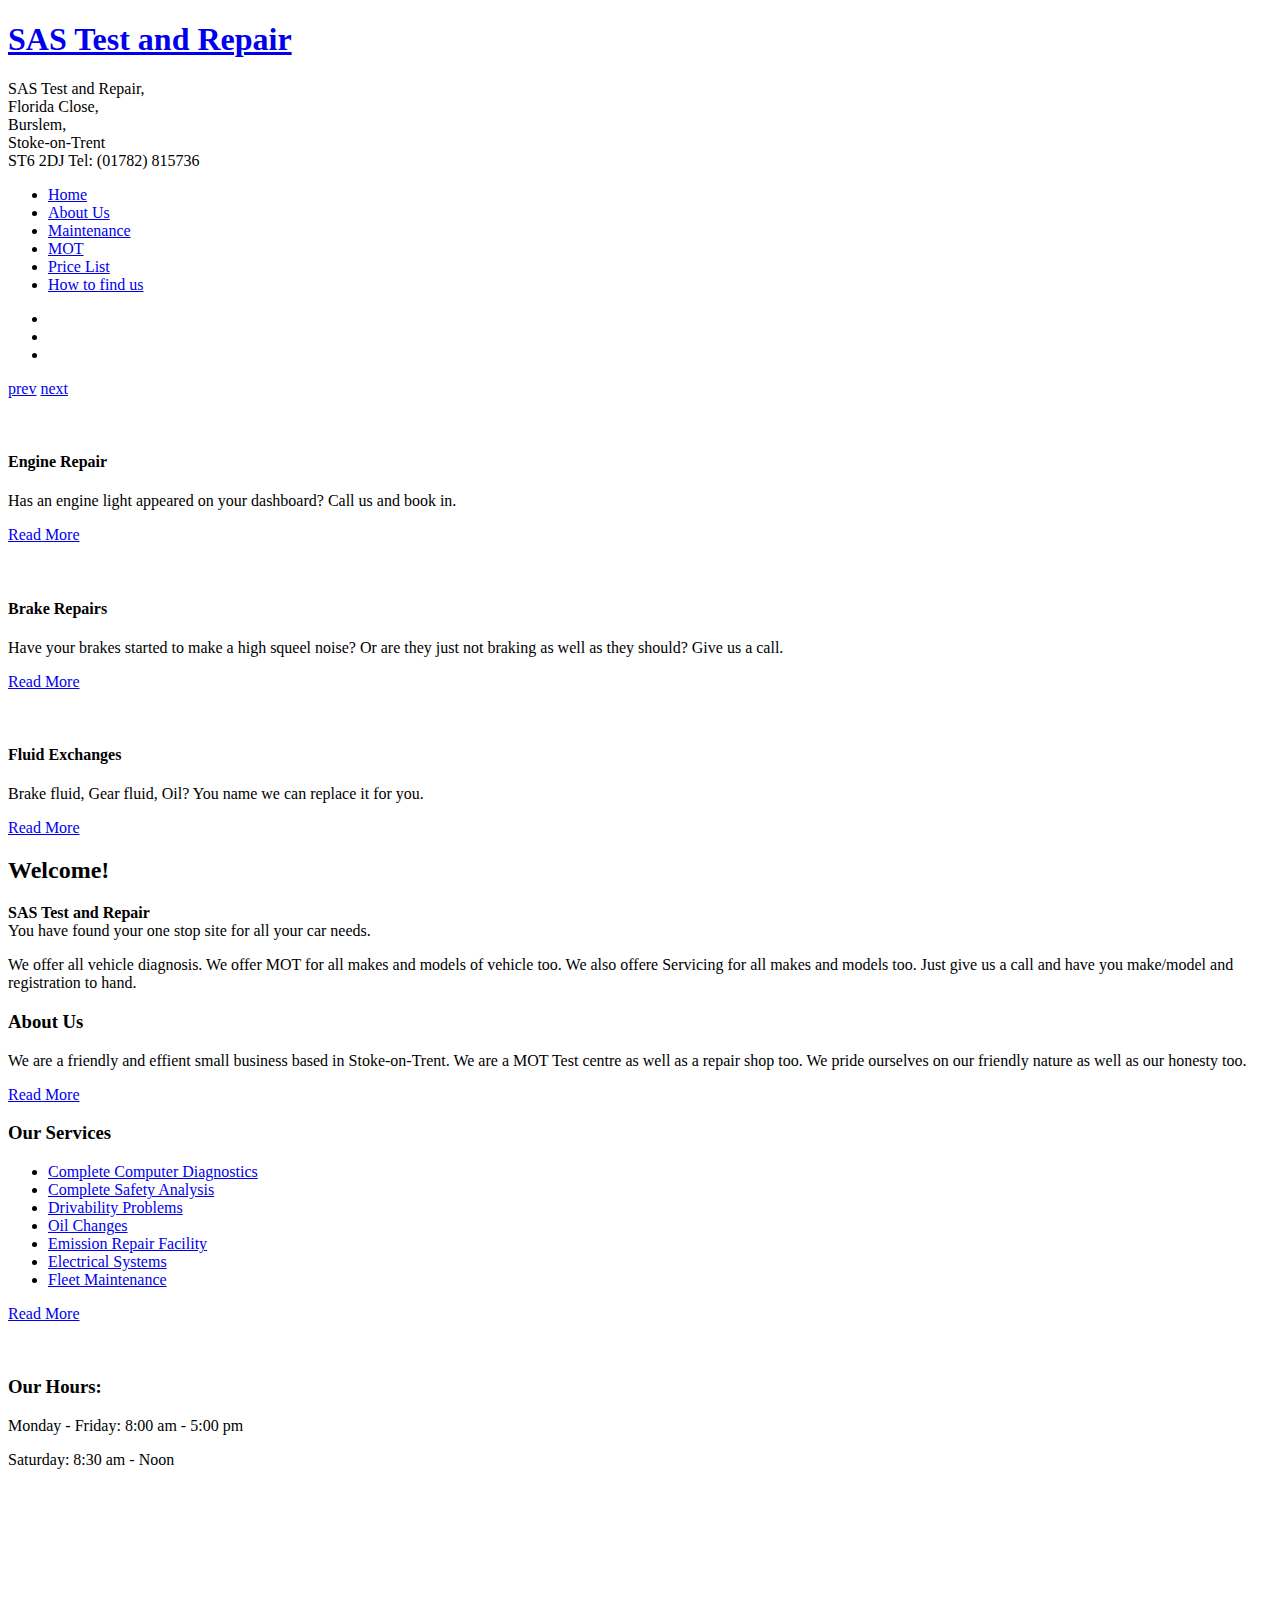
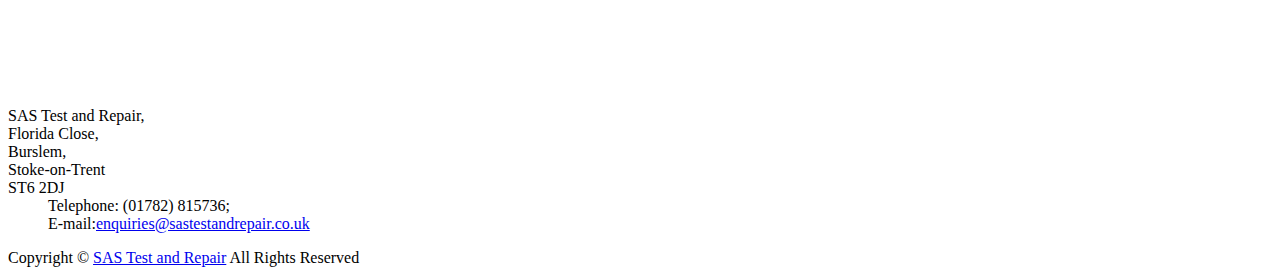
==== public/index.html @ 6390a451 "Original HTML" ====
<!DOCTYPE html>
<html lang="en">
<head>
<title>SAS Test & Repair LTD</title>
<meta charset="utf-8">
<meta name="description" content="SAS Test and Repair">
<meta name="keywords" content="MOT, Car, Repair, car parts, servicing, garage, friendly, stoke on trent, engine, brakes, enginge diagnosis">
<meta name="googlebot" content="MOT, Car, Repair, car parts, servicing, garage, friendly, stoke on trent, engine, brakes, enginge diagnosis">
<meta name="robots" content="MOT, Car, Repair, car parts, servicing, garage, friendly, stoke on trent, engine, brakes, enginge diagnosis">
<link rel="stylesheet" href="css/reset.css" type="text/css" media="screen">
<link rel="stylesheet" href="css/style.css" type="text/css" media="screen">
<link rel="stylesheet" href="css/grid.css" type="text/css" media="screen">
<script src="js/jquery-1.7.1.min.js" type="text/javascript"></script>
<script src="js/cufon-yui.js" type="text/javascript"></script>
<script src="js/cufon-replace.js" type="text/javascript"></script>
<script src="js/Vegur_500.font.js" type="text/javascript"></script>
<script src="js/FF-cash.js" type="text/javascript"></script>
<script src="js/tms-0.3.js" type="text/javascript"></script>
<script src="js/tms_presets.js" type="text/javascript"></script>
<script src="js/jquery.easing.1.3.js" type="text/javascript"></script>
<script src="js/jquery.equalheights.js" type="text/javascript"></script>
<!--[if lt IE 9]>
<script type="text/javascript" src="js/html5.js"></script>
<link rel="stylesheet" href="css/ie.css" type="text/css" media="screen">
<![endif]-->
</head>
<body id="page1">
<div class="main-bg">
  <div class="bg">
    <!--==============================header=================================-->
    <header>
      <div class="main">
        <div class="wrapper">
          <h1><a href="index.html">SAS Test and Repair</a></h1>
          <div class="fright">
            <div class="indent"><span class="address">SAS Test and Repair,<br>
              Florida Close,<br>
              Burslem,<br>
              Stoke-on-Trent <br>
            ST6 2DJ</span> <span class="phone">Tel: (01782) 815736</span> </div>
          </div>
        </div>
        <nav>
          <ul class="menu">
            <li><a class="active" href="index.html">Home</a></li>
            <li><a href="about.html">About Us</a></li>
            <li><a href="maintenance.html">Maintenance </a></li>
            <li><a href="MOT.html">MOT</a></li>
            <li><a href="price.html">Price List</a></li>
            <li><a href="locations.html">How to find us</a></li>
          </ul>
        </nav>
        <div class="slider-wrapper">
          <div class="slider">
            <ul class="items">
              <li> <img src="images/slider-img1.jpg" alt="" /> </li>
              <li> <img src="images/slider-img2.jpg" alt="" /> </li>
              <li> <img src="images/slider-img3.jpg" alt="" /> </li>
            </ul>
          </div>
          <a class="prev" href="#">prev</a> <a class="next" href="#">next</a> </div>
      </div>
    </header>
    <!--==============================content================================-->
    <section id="content">
      <div class="main">
        <div class="container_12">
          <div class="wrapper p5">
            <article class="grid_4">
              <div class="wrapper">
                <figure class="img-indent"><img src="images/page1-img1.png" alt=""></figure>
                <div class="extra-wrap">
                  <h4>Engine Repair</h4>
                  <p class="p2">Has an engine light appeared on your dashboard? Call us and book in.</p>
                  <a class="button" href="#">Read More</a> </div>
              </div>
            </article>
            <article class="grid_4">
              <div class="wrapper">
                <figure class="img-indent"><img src="images/page1-img2.png" alt=""></figure>
                <div class="extra-wrap">
                  <h4>Brake Repairs</h4>
                  <p class="p2">Have your brakes started to make a high squeel noise? Or are they just not braking as well as they should? Give us a call.</p>
                  <a class="button" href="#">Read More</a> </div>
              </div>
            </article>
            <article class="grid_4">
              <div class="wrapper">
                <figure class="img-indent"><img src="images/page1-img3.png" alt=""></figure>
                <div class="extra-wrap">
                  <h4>Fluid Exchanges</h4>
                  <p class="p2">Brake fluid, Gear fluid, Oil? You name we can replace it for you.</p>
                  <a class="button" href="#">Read More</a> </div>
              </div>
            </article>
          </div>
          <div class="container-bot">
            <div class="container-top">
              <div class="container">
                <div class="wrapper">
                  <article class="grid_8">
                    <div class="indent-left">
                      <h2>Welcome!</h2>
                      <p class="prev-indent-bot"><strong>SAS Test and Repair</strong> <br>
You have found your one stop site for all your car needs. </p>
<p class="border-bot">We offer all vehicle diagnosis. We offer MOT for all makes and models of vehicle too. We also offere Servicing for all makes and models too. Just give us a call and have you make/model and registration to hand.</p>
                    </div>
                    <div class="wrapper">
                      <div class="grid_4 alpha">
                        <div class="indent-left">
                          <div class="maxheight indent-bot">
                            <h3>About Us</h3>
                            <p class="prev-indent-bot">We are a friendly and effient small business based in Stoke-on-Trent. We are a MOT Test centre as well as a repair shop too. We pride ourselves on our friendly nature as well as our honesty too.</p>
                            </div>
                          <a class="button" href="#">Read More</a> </div>
                      </div>
                      <div class="grid_4 omega">
                        <div class="indent-left2">
                          <div class="maxheight indent-bot">
                            <h3 class="p0">Our Services</h3>
                            <ul class="list-1">
                              <li><a href="#">Complete Computer Diagnostics</a></li>
                              <li><a href="#">Complete Safety Analysis</a></li>
                              <li><a href="#">Drivability Problems</a></li>
                              <li><a href="#">Oil Changes</a></li>
                              <li><a href="#">Emission Repair Facility</a></li>
                              <li><a href="#">Electrical Systems</a></li>
                              <li><a href="#">Fleet Maintenance</a></li>
                            </ul>
                          </div>
                          <a class="button" href="#">Read More</a> </div>
                      </div>
                    </div>
                  </article>
                  <article class="grid_4">
                    <div class="indent-left2 indent-top">
                      <div class="box p4">
                        <div class="padding">
                          <div class="wrapper">
                            <figure class="img-indent"><img src="images/page1-img4.png" alt=""></figure>
                            <div class="extra-wrap">
                              <h3 class="p0">Our Hours:</h3>
                            </div>
                          </div>
                          <p class="color-1 p0">Monday - Friday: 8:00 am - 5:00 pm</p>
                          <p class="color-1 p1">Saturday: 8:30 am - Noon</p>
                       </div>
                      </div>
                      <figure class="indent-bot">
<iframe src="https://www.google.com/maps/embed?pb=!1m18!1m12!1m3!1d2398.64996018233!2d-2.1829533136579333!3d53.044628065882584!2m3!1f0!2f0!3f0!3m2!1i1024!2i768!4f13.1!3m3!1m2!1s0x0%3A0xa860ce8d1d1013c7!2sSAS%20Test%20and%20Repair%20LTD!5e0!3m2!1sen!2suk!4v1629921872395!5m2!1sen!2suk" width="200" height="202" style="border:0;" allowfullscreen="" loading="lazy"></iframe>
                      </figure>
                      <div class="indent-left">
                        <dl class="main-address">
                          <dt>SAS Test and Repair,<br>
              Florida Close,<br>
              Burslem,<br>
              Stoke-on-Trent <br>
            ST6 2DJ</span>
                          <dd><span>Telephone:</span> (01782) 815736;</dd>
                    
                          <dd><span>E-mail:</span><a href="mailto: enquiries@sastestandrepair.co.uk">enquiries@sastestandrepair.co.uk</a></dd>
                        </dl>
                      </div>
                    </div>
                  </article>
                </div>
              </div>
            </div>
          </div>
        </div>
      </div>
    </section>
    <!--==============================footer=================================-->
    <footer>
      <div class="main"> <span>Copyright &copy; <a href="www.sastestandrepair.co.uk">SAS Test and Repair</a> All Rights Reserved</span>
    </footer>
  </div>
</div>
<script type="text/javascript">Cufon.now();</script>
<script type="text/javascript">
$(window).load(function () {
    $('.slider')._TMS({
        duration: 1000,
        easing: 'easeOutQuint',
        preset: 'simpleFade',
        slideshow: 7000,
        banners: false,
        pauseOnHover: true,
        pagination: false,
        pagNums: false,
        nextBu: '.next',
        prevBu: '.prev'
    });
});
</script>
</body>
</html>
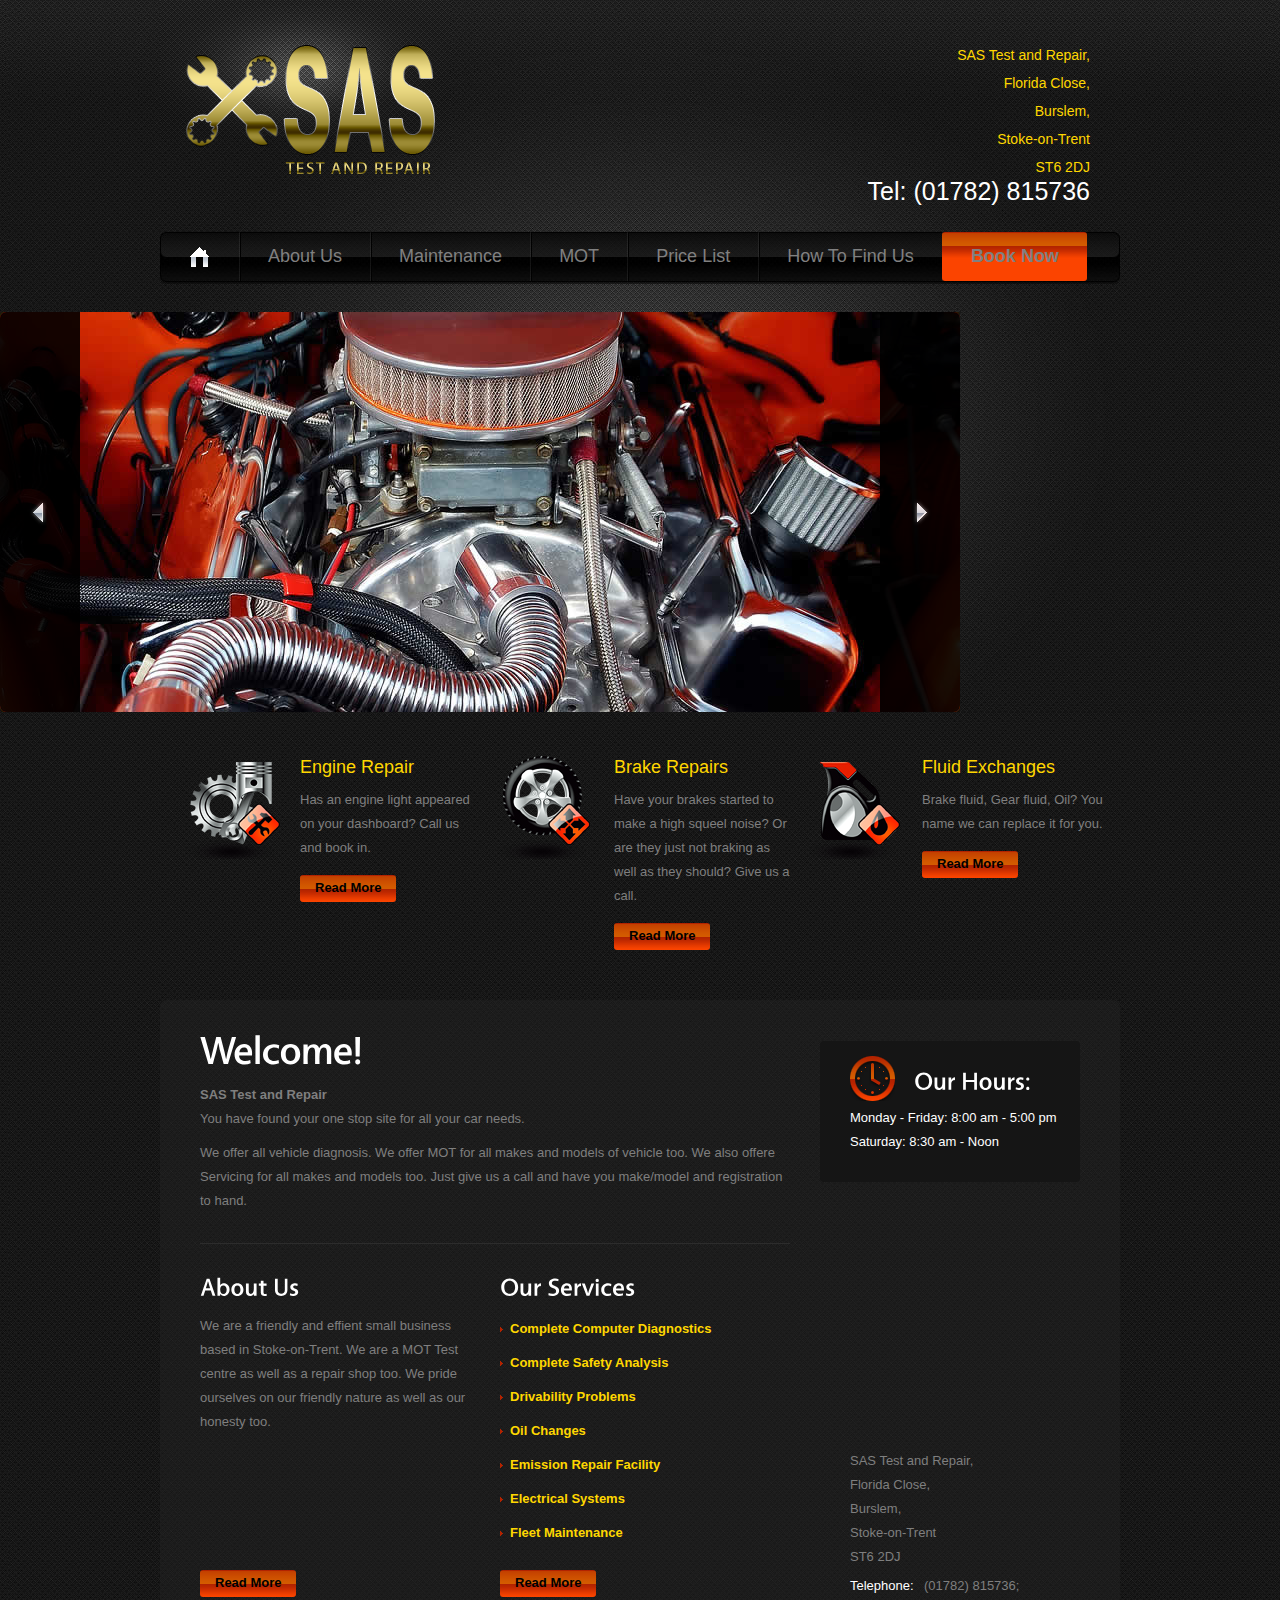
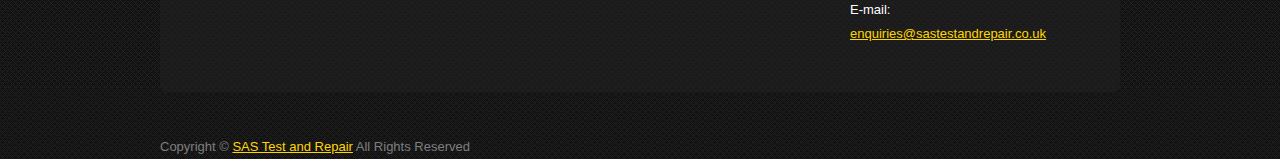
==== commit ebfe069b: "Update index.html" ====
--- a/public/index.html
+++ b/public/index.html
@@ -48,6 +48,7 @@
             <li><a href="MOT.html">MOT</a></li>
             <li><a href="price.html">Price List</a></li>
             <li><a href="locations.html">How to find us</a></li>
+            <li><a class="button" href="booking">Book Now</a> </div></li>
           </ul>
         </nav>
         <div class="slider-wrapper">
--- a/public/css/style.css
+++ b/public/css/style.css
@@ -0,0 +1,560 @@
+/* Getting the new tags to behave */
+article, aside, audio, canvas, command, datalist, details, embed, figcaption, figure, footer, header, hgroup, keygen, meter, nav, output, progress, section, source, video {
+	display:block;
+}
+mark, rp, rt, ruby, summary, time {
+	display:inline;
+}
+/* Global properties ======================================================== */
+html {
+	width:100%;
+	height:100%;
+}
+body {
+	font-family:Arial, Helvetica, sans-serif;
+	font-size:100%;
+	color:#7f7f7f;
+	min-width:960px;
+	height:100%;
+	background:url(../images/body-bg.jpg) center top repeat #151515
+}
+.ic {
+	border:0;
+	float:right;
+	background:#fff;
+	color:#f00;
+	width:50%;
+	line-height:10px;
+	font-size:10px;
+	margin:-220% 0 0 0;
+	overflow:hidden;
+	padding:0
+}
+.main-bg {
+	width:100%;
+	min-height:100%;
+	background:url(../images/bg-2.jpg) center top repeat-x;
+}
+.bg {
+	width:100%;
+	min-height:100%;
+	background:url(../images/bg.jpg) center top no-repeat;
+}
+.main {
+	width:960px;
+	padding:0;
+	margin:0 auto;
+	font-size:13px;
+	line-height:24px;
+}
+a {
+	color:#FFD700;
+	outline:none;
+}
+a:hover {
+	text-decoration:none;
+}
+.col-1, .col-2 {
+	float:left;
+	width:160px;
+}
+.col-1 {
+	margin-right:50px;
+}
+.wrapper {
+	width:100%;
+	overflow:hidden;
+}
+.extra-wrap {
+	overflow:hidden;
+}
+p {
+	margin-bottom:18px;
+}
+.p0 {
+	margin-bottom:0px;
+}
+.p1 {
+	margin-bottom:8px;
+}
+.p2 {
+	margin-bottom:15px;
+}
+.p3 {
+	margin-bottom:30px;
+}
+.p4 {
+	margin-bottom:45px;
+}
+.p5 {
+	margin-bottom:50px;
+}
+.fleft {
+	float:left;
+}
+.fright {
+	float:right;
+}
+.alignright {
+	text-align:right;
+}
+.aligncenter {
+	text-align:center;
+}
+.color-1 {
+	color:#fff;
+}
+.color-2 {
+	color:#000;
+}
+.color-3 {
+	color:#b22300;
+}
+/*********************************boxes**********************************/
+.indent {
+	padding:41px 30px 0 0;
+}
+.indent-top {
+	padding-top:15px;
+}
+.indent-left {
+	padding-left:30px;
+}
+.indent-left2 {
+	padding-left:10px;
+}
+.indent-right {
+	padding-right:50px;
+}
+.indent-bot {
+	margin-bottom:20px;
+}
+.indent-bot2 {
+	margin-bottom:30px;
+}
+.indent-bot3 {
+	margin-bottom:45px;
+}
+.prev-indent-bot {
+	margin-bottom:10px;
+}
+.prev-indent-bot2 {
+	margin-bottom:5px;
+}
+.img-indent-bot {
+	margin-bottom:25px;
+}
+.margin-bot {
+	margin-bottom:35px;
+}
+.img-indent {
+	float:left;
+	margin:0 19px 0px 0;
+}
+.img-indent2 {
+	float:left;
+	margin:0 25px 0px 0;
+}
+.img-indent3 {
+	float:left;
+	margin:0 30px 0px 0;
+}
+.img-indent-r {
+	float:right;
+	margin:0 0px 0px 40px;
+}
+.buttons a:hover {
+	cursor:pointer;
+}
+.menu li a, .list-1 li a, .link, .link-1, .link-2, .button, h1 a {
+	text-decoration:none;
+}
+/*********************************header*************************************/
+header {
+	width:100%;
+	position:relative;
+	z-index:2;
+}
+h1 {
+	padding:45px 20px 37px 26px;
+	background:url(../images/h1-bg.jpg) 0 0 no-repeat;
+	float:left;
+}
+h1 a {
+	display:block;
+	width:255px;
+	height:150px;
+	text-indent:-999em;
+	background:url(../images/logo.png) 0 0 no-repeat;
+}
+.address {
+	display:block;
+	font-size:14px;
+	line-height:28px;
+	text-align:right;
+	color:#FFD700;
+}
+.phone {
+	display:block;
+	font-size:25px;
+	line-height:30px;
+	text-align:right;
+	color:#fff;
+	margin-top:-5px;
+}
+/***** menu *****/
+header nav {
+	width:100%;
+	height:52px;
+	background:url(../images/menu-bg.jpg) 0 0 no-repeat;
+	overflow:hidden;
+}
+#page1 header nav {
+	margin-bottom:28px;
+}
+.menu li {
+	float:left;
+	position:relative;
+	background:url(../images/menu-spacer.gif) left top no-repeat;
+}
+.menu > li:first-child {
+	background:none;
+}
+.menu li a {
+	display:inline-block;
+	font-size:18px;
+	line-height:25px;
+	padding:12px 28px 12px 29px;
+	color:#808080;
+	text-transform:capitalize;
+}
+.menu > li:first-child > a {
+	text-indent:-999em;
+	background:url(../images/menu-home.png) center -25px no-repeat;
+	min-width:22px;
+}
+.menu li a.active, .menu > li > a:hover {
+	color:#FFD700;
+}
+.menu > li:first-child > a.active, .menu > li:first-child > a:hover {
+	background-position:center 15px;
+}
+/***** slider *****/
+.slider-wrapper {
+	width:960px;
+	height:400px;
+	overflow:hidden;
+	position:relative;
+}
+.slider {
+	width:960px;
+	height:400px;
+}
+.items {
+	display:none;
+}
+.prev, .next {
+	display:block;
+	width:80px;
+	height:400px;
+	text-indent:-9999em;
+	position:absolute;
+	z-index:99;
+	top:50%;
+	margin-top:-200px;
+}
+.prev {
+	background:url(../images/slider-prev.png) 0 0 no-repeat;
+	left:0;
+}
+.next {
+	background:url(../images/slider-next.png) 0 0 no-repeat;
+	right:0;
+}
+/*********************************content*************************************/
+#content {
+	width:100%;
+	padding:43px 0;
+	position:relative;
+	z-index:1;
+}
+.spacer-1 {
+	width:100%;
+	background:url(../images/pic-1.gif) 217px 0 repeat-y;
+}
+h2 {
+	font-size:40px;
+	line-height:1.2em;
+	color:#fff;
+	font-weight:normal;
+	letter-spacing:-1px;
+	margin-bottom:9px;
+}
+h3 {
+	font-size:25px;
+	line-height:2em;
+	color:#fff;
+	margin-bottom:2px;
+}
+h3 strong {
+	display:block;
+	margin-top:-25px;
+}
+h4 {
+	font-size:18px;
+	line-height:25px;
+	color:#FFD700;
+	font-weight:normal;
+	margin-bottom:8px;
+}
+h6 {
+	color:#fff;
+	font-weight:normal;
+	margin-bottom:3px;
+}
+.border-bot {
+	width:100%;
+	padding-bottom:31px;
+	background:url(../images/pic-1.gif) 0 bottom repeat-x;
+}
+.border-bot2 {
+	width:100%;
+	padding-bottom:23px;
+	margin-bottom:18px;
+	background:url(../images/pic-1.gif) 0 bottom repeat-x;
+}
+.box {
+	width:260px;
+	background:#151515;
+	border-radius:4px;
+	-moz-border-radius:4px;
+	-webkit-border-radius:4px;
+}
+.box .padding {
+	padding:15px 15px 20px 30px;
+}
+.container-bot {
+	width:100%;
+	padding-bottom:6px;
+	background:url(../images/container-bot.png) left bottom no-repeat;
+}
+.container-top {
+	width:100%;
+	padding-top:6px;
+	background:url(../images/container-top.png) left top no-repeat;
+}
+.container {
+	width:100%;
+	padding:20px 0 40px;
+	background:url(../images/container-tail.png) left top repeat-y;
+}
+.button {
+	display:inline-block;
+	padding:5px 15px 6px;
+	font-size:13px;
+	line-height:1.23em;
+	font-weight:bold;
+	color:#000;
+	background:url(../images/button-tail.gif) 0 0 repeat-x #fb4400;
+	cursor:pointer;
+	border-radius:3px;
+	-moz-border-radius:3px;
+	-webkit-border-radius:3px;
+}
+.button:hover {
+	background:#fb4400;
+	color:#FFD700;
+}
+.list-1 li {
+	line-height:18px;
+	padding:8px 0 8px 10px;
+	background:url(../images/marker-1.gif) 0 15px no-repeat;
+}
+.list-1 a {
+	display:inline-block;
+	color:#FFD700;
+	font-weight:bold;
+}
+.list-1 a:hover {
+	color:#FFD700;
+}
+.list-2 li {
+	line-height:20px;
+	padding:5px 0 5px 10px;
+	background:url(../images/marker-1.gif) 0 13px no-repeat;
+}
+.list-2 a {
+	display:inline-block;
+}
+.list-2 a:hover {
+	text-decoration:none;
+}
+#page4 .list-2 a {
+	color:#7f7f7f;
+	text-decoration:none;
+}
+#page4 .list-2 a:hover {
+	text-decoration:underline;
+}
+.link:hover {
+	text-decoration:underline;
+}
+.link-1 {
+	display:inline-block;
+	font-weight:bold;
+	padding-left:14px;
+	color:#fff;
+	background:url(../images/marker-2.gif) 0 10px no-repeat;
+}
+.link-1:hover {
+	text-decoration:underline;
+}
+.link-2 {
+	color:#FFD700;
+}
+.link-2:hover {
+	text-decoration:underline;
+}
+.text-1, .text-2 {
+	display:inline-block;
+	font-size:40px;
+	line-height:1.2em;
+	color:#FFD700;
+	letter-spacing:-1px;
+}
+dl span {
+	float:left;
+	width:80px;
+}
+dl.main-address dt {
+	margin-bottom:5px;
+}
+dl.main-address span {
+	float:left;
+	width:74px;
+	color:#fff;
+}
+.price-list td {
+	border:1px solid #343434;
+	line-height:39px;
+}
+.price-list thead td {
+	width:139px;
+	text-align:center;
+	color:#fff;
+	font-weight:bold;
+}
+.price-list td:first-child {
+	width:158px;
+}
+.price-list tbody td:first-child {
+	color:#fff;
+	font-weight:bold;
+	text-align:left;
+	text-indent:19px;
+}
+.price-list tbody td {
+	text-align:center;
+}
+/**** Lightbox ****/
+.lightbox {
+	position:relative;
+	z-index:1;
+	overflow:hidden;
+	display:inline-block;
+	cursor:pointer;
+}
+.lightbox img {
+	position:relative;
+	z-index:1;
+}
+.lightbox span {
+	display:inline-block;
+	position:absolute;
+	left:0px;
+	top:0;
+	width:100%;
+	height:100%;
+	background:url(../images/video-marker.png) no-repeat 50% 50%;
+	z-index:2;
+	padding:0;
+}
+/***** contact form *****/
+#contact-form {
+	display:block;
+	width:100%;
+}
+#contact-form label {
+	display:block;
+	height:34px;
+	overflow:hidden;
+}
+#contact-form input {
+	float:left;
+	width:259px;
+	font-size:13px;
+	line-height:1.23em;
+	color:#808080;
+	padding:5px 10px;
+	margin:0;
+	font-family:Arial, Helvetica, sans-serif;
+	border:none;
+	background:#fff;
+	outline:none;
+	border-radius:2px;
+	-moz-border-radius:2px;
+	-webkit-border-radius:2px;
+}
+#contact-form textarea {
+	float:left;
+	height:380px;
+	width:489px;
+	max-height:380px;
+	max-width:489px;
+	min-height:380px;
+	min-width:489px;
+	font-size:12px;
+	line-height:1.25em;
+	color:#808080;
+	padding:5px 10px;
+	margin:0;
+	font-family:Arial, Helvetica, sans-serif;
+	border:none;
+	background:#fff;
+	overflow:auto;
+	outline:none;
+	border-radius:2px;
+	-moz-border-radius:2px;
+	-webkit-border-radius:2px;
+}
+.text-form {
+	float:left;
+	display:block;
+	font-size:13px;
+	line-height:26px;
+	width:70px;
+	color:#7f7f7f;
+	font-family:Arial, Helvetica, sans-serif;
+}
+.buttons {
+	padding:20px 10px 0 0;
+	text-align:right;
+}
+.buttons a {
+	margin-left:15px;
+	padding:5px 32px 6px;
+}
+
+input[type="text"]:disabled] {​
+   background-color: #FFF;
+}​
+
+/****************************footer************************/
+footer {
+	width:100%;
+	padding:0 0 40px;
+	text-align:center;
+}
+footer span {
+	display:block;
+}
--- a/public/css/grid.css
+++ b/public/css/grid.css
@@ -0,0 +1,252 @@
+/*
+	Variable Grid System.
+	Learn more ~ http://www.spry-soft.com/grids/
+	Based on 960 Grid System - http://960.gs/
+
+	Licensed under GPL and MIT.
+*/
+
+
+/* Containers
+----------------------------------------------------------------------------------------------------*/
+.container_12 {
+	margin-left: auto;
+	margin-right: auto;
+	width: 960px;
+}
+/* Grid >> Global
+----------------------------------------------------------------------------------------------------*/
+
+.grid_1, .grid_2, .grid_3, .grid_4, .grid_5, .grid_6, .grid_7, .grid_8, .grid_9, .grid_10, .grid_11, .grid_12 {
+	display:inline;
+	float: left;
+	position: relative;
+	margin-left: 10px;
+	margin-right: 10px;
+}
+/* Grid >> Children (Alpha ~ First, Omega ~ Last)
+----------------------------------------------------------------------------------------------------*/
+
+.alpha {
+	margin-left: 0;
+}
+.omega {
+	margin-right: 0;
+}
+/* Grid >> 12 Columns
+----------------------------------------------------------------------------------------------------*/
+
+.container_12 .grid_1 {
+	width:60px;
+}
+.container_12 .grid_2 {
+	width:140px;
+}
+.container_12 .grid_3 {
+	width:220px;
+}
+.container_12 .grid_4 {
+	width:300px;
+}
+.container_12 .grid_5 {
+	width:380px;
+}
+.container_12 .grid_6 {
+	width:460px;
+}
+.container_12 .grid_7 {
+	width:540px;
+}
+.container_12 .grid_8 {
+	width:620px;
+}
+.container_12 .grid_9 {
+	width:700px;
+}
+.container_12 .grid_10 {
+	width:780px;
+}
+.container_12 .grid_11 {
+	width:860px;
+}
+.container_12 .grid_12 {
+	width:940px;
+}
+/* Prefix Extra Space >> 12 Columns
+----------------------------------------------------------------------------------------------------*/
+
+.container_12 .prefix_1 {
+	padding-left:80px;
+}
+.container_12 .prefix_2 {
+	padding-left:160px;
+}
+.container_12 .prefix_3 {
+	padding-left:240px;
+}
+.container_12 .prefix_4 {
+	padding-left:320px;
+}
+.container_12 .prefix_5 {
+	padding-left:400px;
+}
+.container_12 .prefix_6 {
+	padding-left:480px;
+}
+.container_12 .prefix_7 {
+	padding-left:560px;
+}
+.container_12 .prefix_8 {
+	padding-left:640px;
+}
+.container_12 .prefix_9 {
+	padding-left:720px;
+}
+.container_12 .prefix_10 {
+	padding-left:800px;
+}
+.container_12 .prefix_11 {
+	padding-left:880px;
+}
+/* Suffix Extra Space >> 12 Columns
+----------------------------------------------------------------------------------------------------*/
+
+.container_12 .suffix_1 {
+	padding-right:80px;
+}
+.container_12 .suffix_2 {
+	padding-right:160px;
+}
+.container_12 .suffix_3 {
+	padding-right:240px;
+}
+.container_12 .suffix_4 {
+	padding-right:320px;
+}
+.container_12 .suffix_5 {
+	padding-right:400px;
+}
+.container_12 .suffix_6 {
+	padding-right:480px;
+}
+.container_12 .suffix_7 {
+	padding-right:560px;
+}
+.container_12 .suffix_8 {
+	padding-right:640px;
+}
+.container_12 .suffix_9 {
+	padding-right:720px;
+}
+.container_12 .suffix_10 {
+	padding-right:800px;
+}
+.container_12 .suffix_11 {
+	padding-right:880px;
+}
+/* Push Space >> 12 Columns
+----------------------------------------------------------------------------------------------------*/
+
+.container_12 .push_1 {
+	left:80px;
+}
+.container_12 .push_2 {
+	left:160px;
+}
+.container_12 .push_3 {
+	left:240px;
+}
+.container_12 .push_4 {
+	left:320px;
+}
+.container_12 .push_5 {
+	left:400px;
+}
+.container_12 .push_6 {
+	left:480px;
+}
+.container_12 .push_7 {
+	left:560px;
+}
+.container_12 .push_8 {
+	left:640px;
+}
+.container_12 .push_9 {
+	left:720px;
+}
+.container_12 .push_10 {
+	left:800px;
+}
+.container_12 .push_11 {
+	left:880px;
+}
+/* Pull Space >> 12 Columns
+----------------------------------------------------------------------------------------------------*/
+
+.container_12 .pull_1 {
+	left:-80px;
+}
+.container_12 .pull_2 {
+	left:-160px;
+}
+.container_12 .pull_3 {
+	left:-240px;
+}
+.container_12 .pull_4 {
+	left:-320px;
+}
+.container_12 .pull_5 {
+	left:-400px;
+}
+.container_12 .pull_6 {
+	left:-480px;
+}
+.container_12 .pull_7 {
+	left:-560px;
+}
+.container_12 .pull_8 {
+	left:-640px;
+}
+.container_12 .pull_9 {
+	left:-720px;
+}
+.container_12 .pull_10 {
+	left:-800px;
+}
+.container_12 .pull_11 {
+	left:-880px;
+}
+/* Clear Floated Elements
+----------------------------------------------------------------------------------------------------*/
+
+/* http://sonspring.com/journal/clearing-floats */
+
+.clear {
+	clear: both;
+	display: block;
+	overflow: hidden;
+	visibility: hidden;
+	width: 0;
+	height: 0;
+}
+/* http://perishablepress.com/press/2008/02/05/lessons-learned-concerning-the-clearfix-css-hack */
+
+.clearfix:after {
+	clear: both;
+	content: ' ';
+	display: block;
+	font-size: 0;
+	line-height: 0;
+	visibility: hidden;
+	width: 0;
+	height: 0;
+}
+.clearfix {
+	display: inline-block;
+}
+* html .clearfix {
+	height: 1%;
+}
+.clearfix {
+	display: block;
+}
--- a/public/css/ie.css
+++ b/public/css/ie.css
@@ -0,0 +1,4 @@
+.button, #contact-form input, #contact-form textarea {
+	behavior: url("../js/PIE.htc");
+	position:relative;
+}
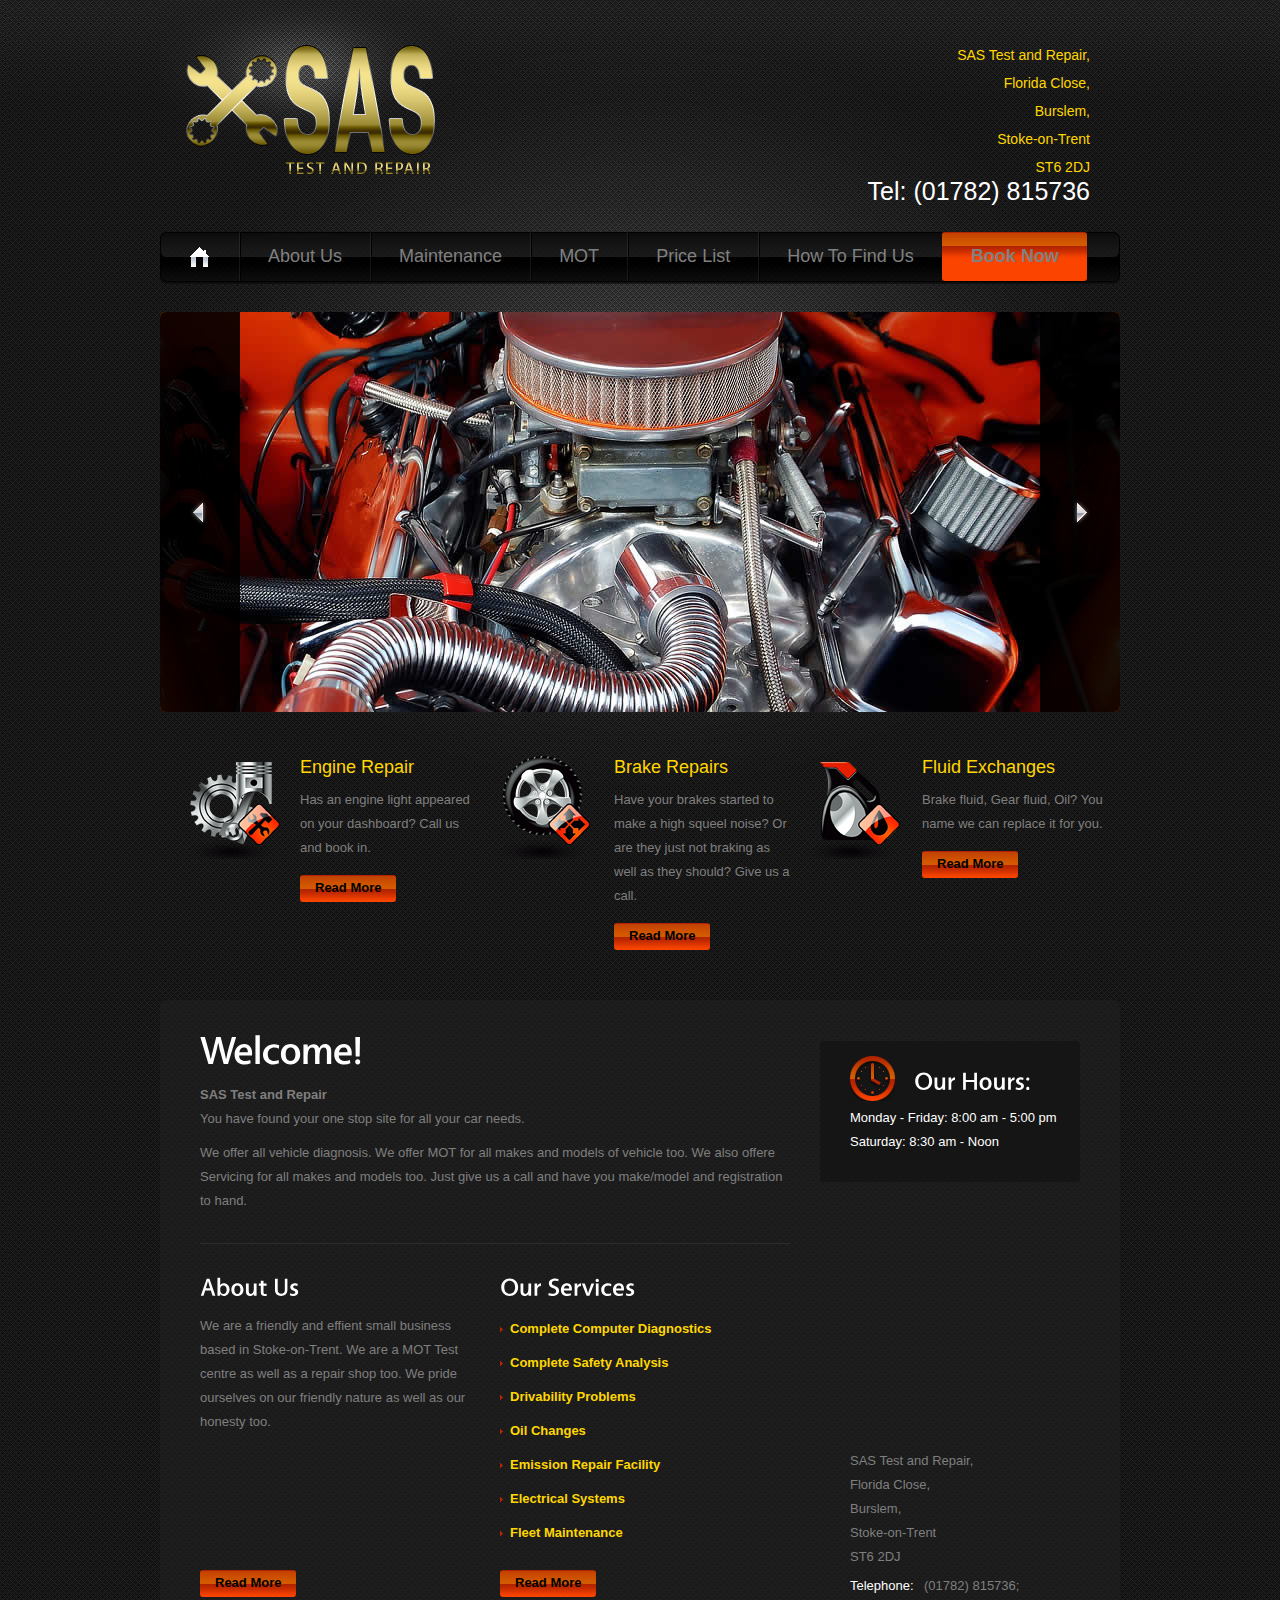
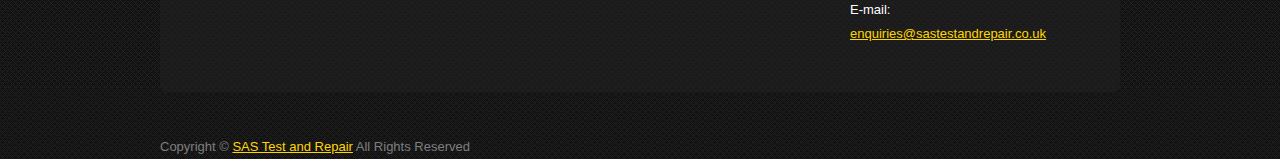
==== commit ab8dcc51: "Update index.html" ====
--- a/public/index.html
+++ b/public/index.html
@@ -48,15 +48,15 @@
             <li><a href="MOT.html">MOT</a></li>
             <li><a href="price.html">Price List</a></li>
             <li><a href="locations.html">How to find us</a></li>
-            <li><a class="button" href="booking">Book Now</a> </div></li>
+            <li><a class="button"href="booking">Book Now</a></li>
           </ul>
         </nav>
         <div class="slider-wrapper">
           <div class="slider">
             <ul class="items">
-              <li> <img src="images/slider-img1.jpg" alt="" /> </li>
-              <li> <img src="images/slider-img2.jpg" alt="" /> </li>
-              <li> <img src="images/slider-img3.jpg" alt="" /> </li>
+              <li><img src="images/slider-img1.jpg" alt="" /></li>
+              <li><img src="images/slider-img2.jpg" alt="" /></li>
+              <li><img src="images/slider-img3.jpg" alt="" /></li>
             </ul>
           </div>
           <a class="prev" href="#">prev</a> <a class="next" href="#">next</a> </div>
